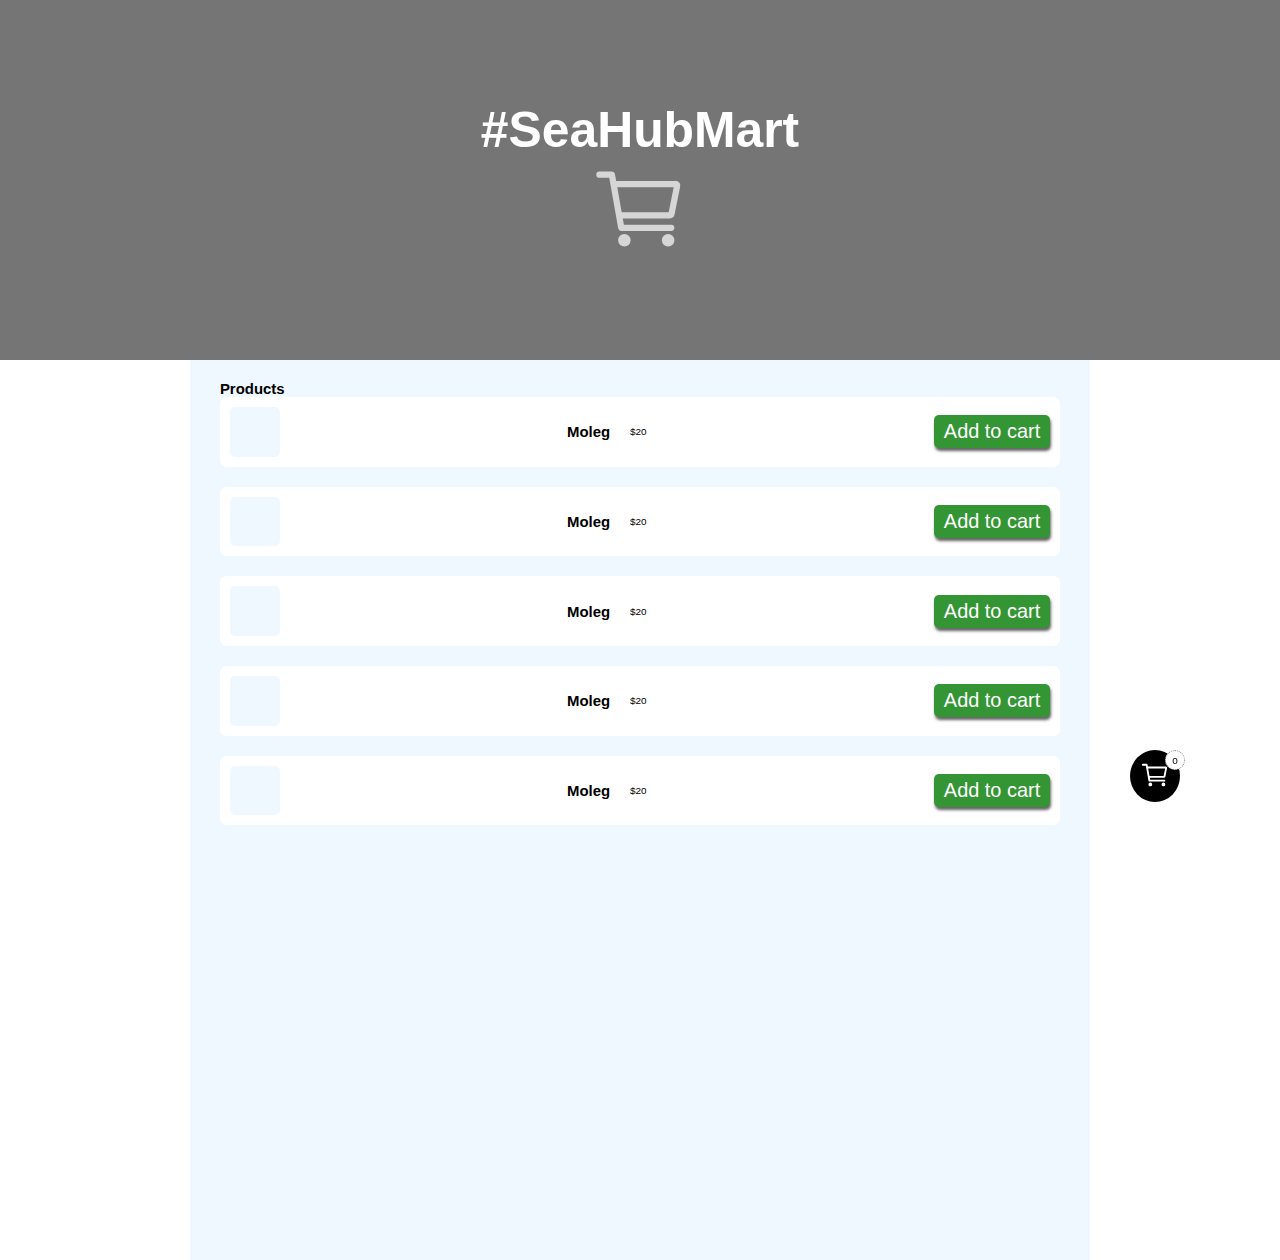
==== shop.html @ 0c2967d6 "development" ====
<!DOCTYPE html>
<html lang="en">
<head>
    <meta charset="UTF-8">
    <meta http-equiv="X-UA-Compatible" content="IE=edge">
    <meta name="viewport" content="width=device-width, initial-scale=1.0">
    <link rel="stylesheet" href="shop.css">
    <title>Sea hub mart</title>
</head>
<body>

    <main>
        <header class="header">
            <div class="backdrop">
                <h1>#SeaHubMart</h1>
                <img src="./media/cart-outline.svg" alt="" width="100px">
            </div>
            
        </header>
        <section class="section">
            <h2>Products</h2>

            <ul class="products-list">
                <li class="product">
                    <div class="product-image">
                        <img src="./media/clean.jpg"
                        width="100%" alt="">
                    </div>
                    <div class="product-discription">
                        <h2>Moleg</h2>
                        <p>$20</p>
                    </div>
                    <div class="btn">Add to cart</div>
                </li>
                <li class="product">
                    <div class="product-image">
                        <img src="./media/clean.jpg"
                        width="100%" alt="">
                    </div>
                    <div class="product-discription">
                        <h2>Moleg</h2>
                        <p>$20</p>
                    </div>
                    <div class="btn">Add to cart</div>
                </li>

                <li class="product">
                    <div class="product-image">
                        <img src="./media/clean.jpg"
                        width="100%" alt="">
                    </div>
                    <div class="product-discription">
                        <h2>Moleg</h2>
                        <p>$20</p>
                    </div>
                    <div class="btn">Add to cart</div>
                </li>

                <li class="product">
                    <div class="product-image">
                        <img src="./media/clean.jpg"
                        width="100%" alt="">
                    </div>
                    <div class="product-discription">
                        <h2>Moleg</h2>
                        <p>$20</p>
                    </div>
                    <div class="btn">Add to cart</div>
                </li>

                <li class="product">
                    <div class="product-image">
                        <img src="./media/clean.jpg"
                        width="100%" alt="">
                    </div>
                    <div class="product-discription">
                        <h2>Moleg</h2>
                        <p>$20</p>
                    </div>
                    <div class="btn">Add to cart</div>
                </li>
            </ul>

            <div class="cart">
                <div class="cart-icon">
                    <img src="./media/cart-outline.svg"  width="100%" alt="">
                </div>
                <div class="cart-num">0</div>
            </div>
            
        </section>
    </main>
    <script src="./script.js"></script>
</body>
</html>
---- shop.css ----
*{
    box-sizing: border-box;
    margin: 0;
    padding: 0;
}

html{
    font-size: 62.3%;
    font-family: Verdana, Geneva, Tahoma, sans-serif;
}

.header{
    height: 40vh;
    /* display: flex;
    justify-content: center;
    align-items: center; */
    background-image: url(./media/IMG_20211213_134454_067.jpg);
    background-size: 100% auto;
}
.backdrop{
    background-color: hsla(0, 0%, 0%, 0.54);
    height: 100%;
    width: 100%;
    display: flex;
    justify-content: center;
    align-items: center;
    flex-direction: column;
}
.backdrop img{
    opacity: 0.7;
}

.header h1{
    color: #fff;
    text-align: center;
    font-size: 5em;
    font-family: Verdana, Geneva, Tahoma, sans-serif;
}
.section+h2{
    text-align: center;
    margin-bottom: 2rem;
    font-size: 2rem;
}

.section{
    max-width: 900px;
    margin: auto;
    background-color: aliceblue;
    height: 100vh;
    padding: 2rem 3rem;
}

.product{
    background-color: #fff;
    padding: 1rem;
    border-radius: .7rem;
    display: flex;
    /* flex-direction: column; */
    align-items: center;
    gap: 2rem;
    justify-content: space-between;
    /* flex-wrap:wrap ; */
}

.product-image{
    width: 5rem;
    height: 5rem;
    background-color: aliceblue;
    overflow: hidden;
    border-radius: .5rem;
}

.product-title{
    padding: 1rem;
    background-color: aliceblue;
    /* width: 70%; */
}

.btn{
    /* width: 5rem; */
    /* height: 100%; */
    background-color: #349534;
    font-size: 2rem;
    padding: .5rem 1rem;
    color: #ffff;
    border-radius: .5rem;
}

.cart{
    width: 50px;
    height: 50px;
    position: fixed;
    bottom: 100px;
    right: 100px;
    /* position: relative; */
}
.cart-icon{
    background-color: black;
    overflow: hidden;
    padding: 1rem;
    border-radius: 50%;
}
.cart-num{
    background-color: #fff;
    position: absolute; 
    top:0;
    right: -5px;
    height: 20px;
    width: 20px;
    border-radius: 50%;
    padding: .5rem;
    display: flex;
    justify-content: center;
    align-items: center;
    border:1px dotted gray ;
}
.products-list{
    display: flex;
    flex-direction: column;
    gap: 2rem;
}

.product-discription{
    display: flex;
    gap: 2rem;
    align-items: center;
}

.btn{
    box-shadow: 1px 3px .3rem rgba(0, 0, 0, 0.607);
    cursor: pointer;
}

.btn:active{
    box-shadow: none;
    transition: all .2s ease;

}
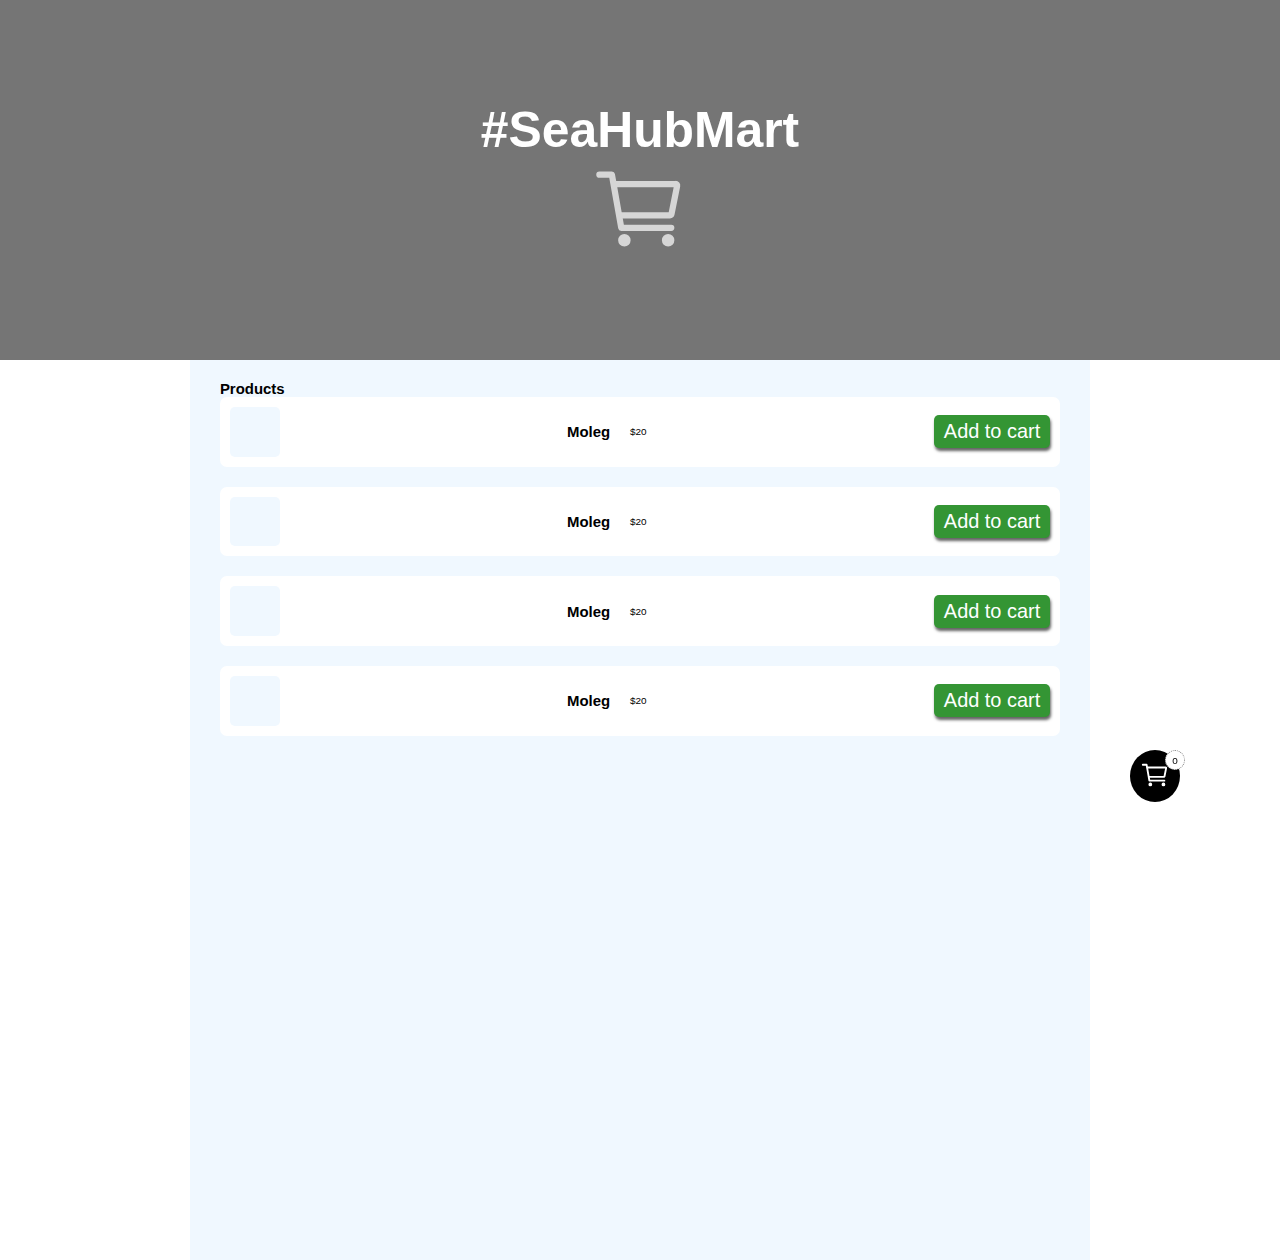
==== commit 357941dc: "new" ====
--- a/shop.html
+++ b/shop.html
@@ -38,19 +38,7 @@
                         width="100%" alt="">
                     </div>
                     <div class="product-discription">
-                        <h2>Moleg</h2>
-                        <p>$20</p>
-                    </div>
-                    <div class="btn">Add to cart</div>
-                </li>
-
-                <li class="product">
-                    <div class="product-image">
-                        <img src="./media/clean.jpg"
-                        width="100%" alt="">
-                    </div>
-                    <div class="product-discription">
-                        <h2>Moleg</h2>
+                        <h2>Moleg</h2>  
                         <p>$20</p>
                     </div>
                     <div class="btn">Add to cart</div>
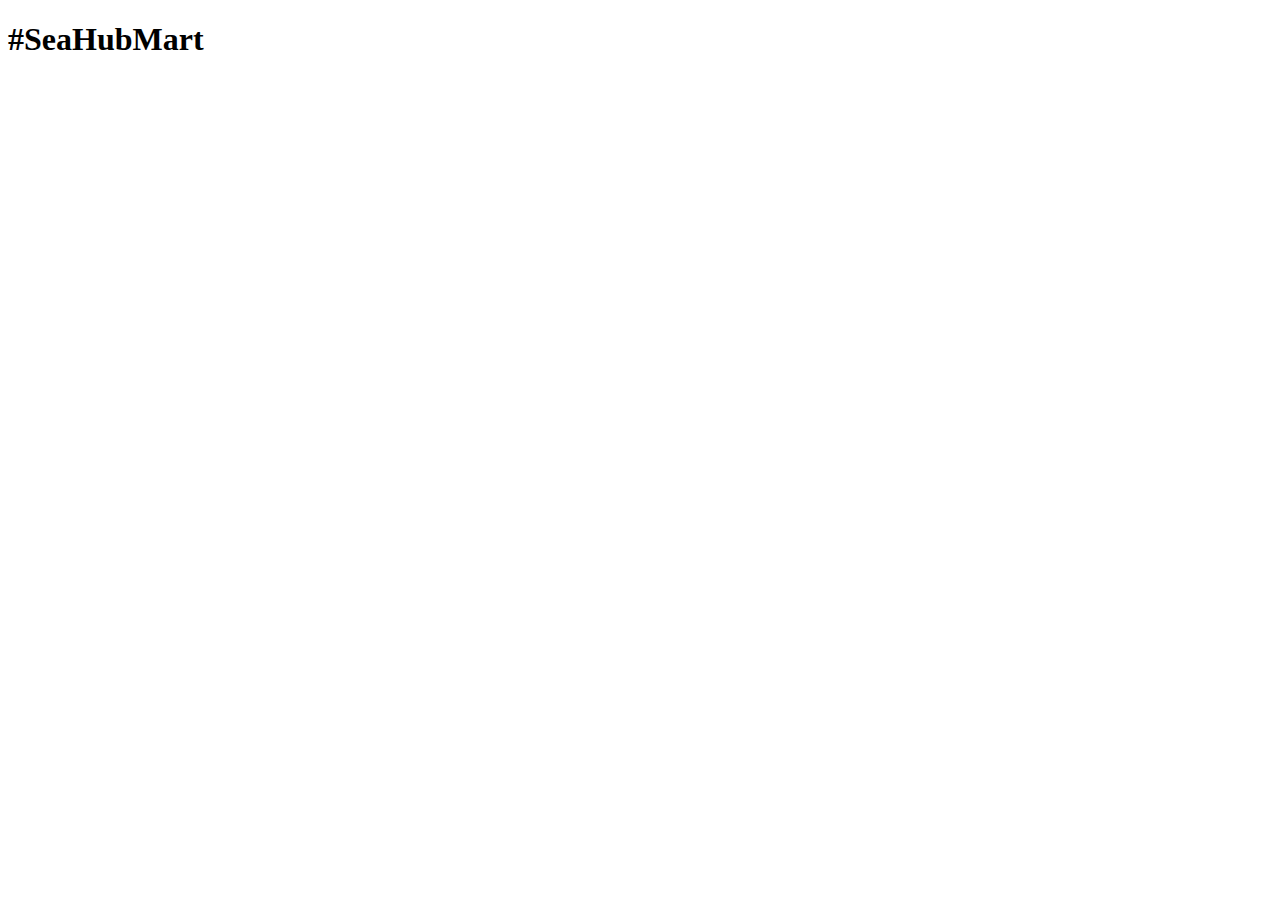
==== commit baa51239: "Merge branch 'main' of https://github.com/Adeolaking/seahubmodel" ====
--- a/shop.html
+++ b/shop.html
@@ -4,7 +4,7 @@
     <meta charset="UTF-8">
     <meta http-equiv="X-UA-Compatible" content="IE=edge">
     <meta name="viewport" content="width=device-width, initial-scale=1.0">
-    <link rel="stylesheet" href="shop.css">
+    <link rel="stylesheet" href="shop1.css">
     <title>Sea hub mart</title>
 </head>
 <body>
@@ -17,7 +17,7 @@
             </div>
             
         </header>
-        <section class="section">
+        <!-- <section class="section">
             <h2>Products</h2>
 
             <ul class="products-list">
@@ -76,6 +76,10 @@
                 <div class="cart-num">0</div>
             </div>
             
+        </section> -->
+    
+        <section class="section">
+            
         </section>
     </main>
     <script src="./script.js"></script>
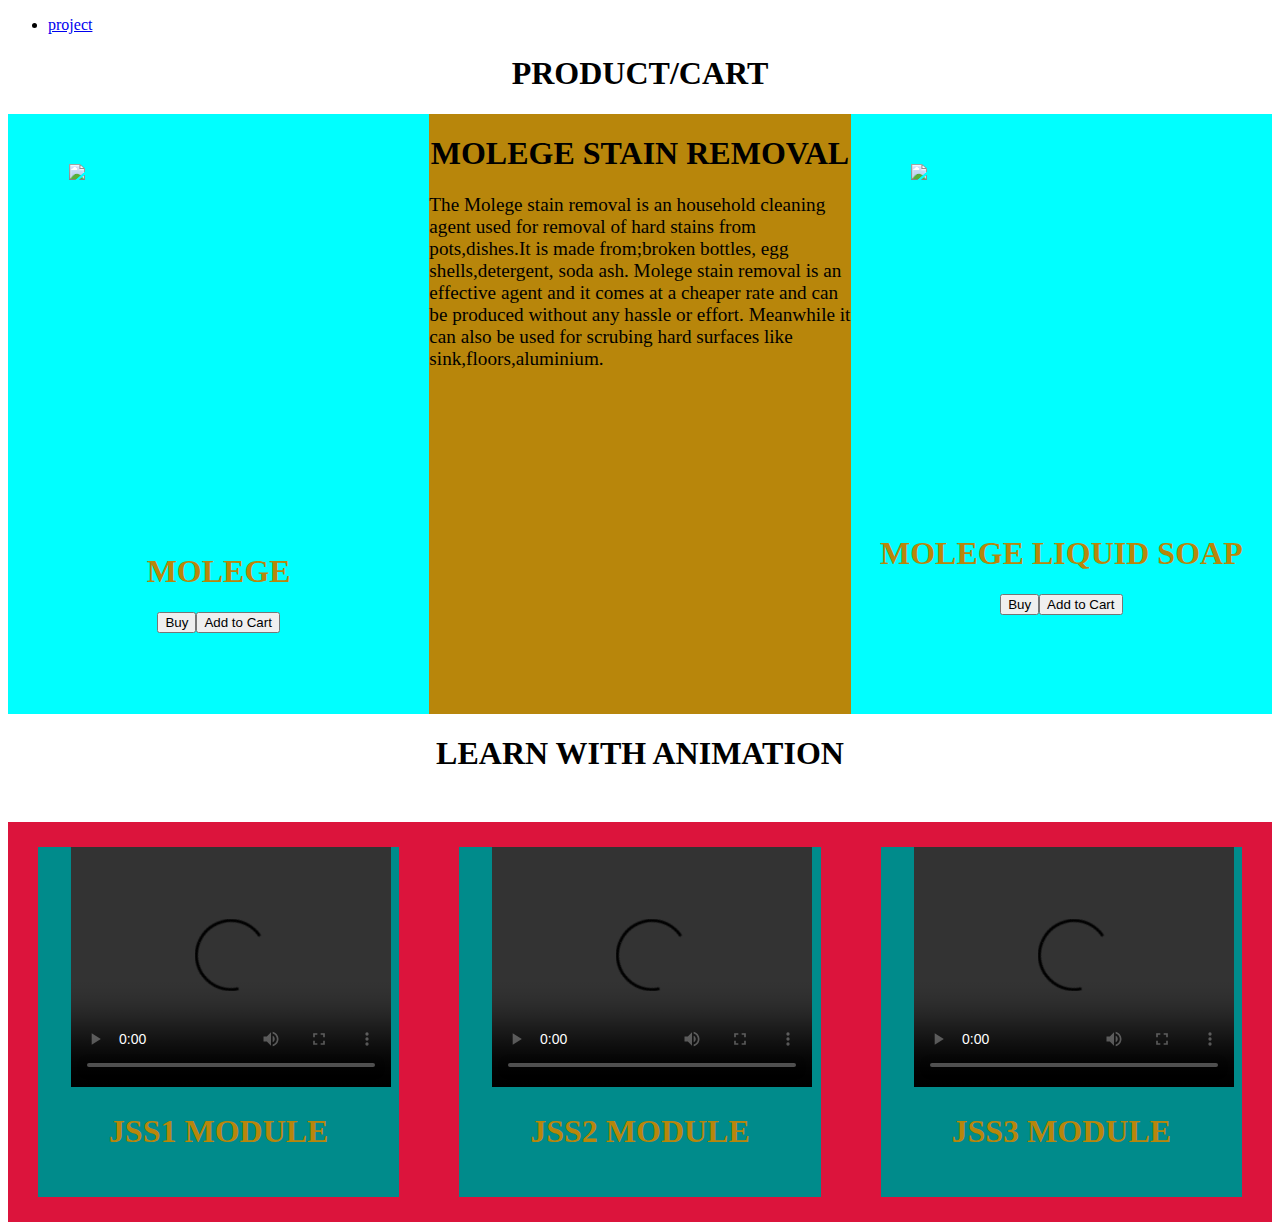
==== commit 8453dbff: "update" ====
--- a/shop.html
+++ b/shop.html
@@ -4,84 +4,69 @@
     <meta charset="UTF-8">
     <meta http-equiv="X-UA-Compatible" content="IE=edge">
     <meta name="viewport" content="width=device-width, initial-scale=1.0">
-    <link rel="stylesheet" href="shop1.css">
-    <title>Sea hub mart</title>
+    <link rel="stylesheet" href="shop.css">
+    <title>Document</title>
 </head>
 <body>
-
-    <main>
-        <header class="header">
-            <div class="backdrop">
-                <h1>#SeaHubMart</h1>
-                <img src="./media/cart-outline.svg" alt="" width="100px">
+    <ul>
+        <li><a class="btn" href="index.html">project</a></li>
+    </ul>
+    
+    <h1 class="h2">PRODUCT/CART</h1>
+    <section class="section">
+        <div class="card">
+            <div class="image-cont">
+                <img src="media/stain.jpg" width="100%" style="margin-top: 50px;" />
             </div>
-            
-        </header>
-        <!-- <section class="section">
-            <h2>Products</h2>
-
-            <ul class="products-list">
-                <li class="product">
-                    <div class="product-image">
-                        <img src="./media/clean.jpg"
-                        width="100%" alt="">
-                    </div>
-                    <div class="product-discription">
-                        <h2>Moleg</h2>
-                        <p>$20</p>
-                    </div>
-                    <div class="btn">Add to cart</div>
-                </li>
-                <li class="product">
-                    <div class="product-image">
-                        <img src="./media/clean.jpg"
-                        width="100%" alt="">
-                    </div>
-                    <div class="product-discription">
-                        <h2>Moleg</h2>  
-                        <p>$20</p>
-                    </div>
-                    <div class="btn">Add to cart</div>
-                </li>
-
-                <li class="product">
-                    <div class="product-image">
-                        <img src="./media/clean.jpg"
-                        width="100%" alt="">
-                    </div>
-                    <div class="product-discription">
-                        <h2>Moleg</h2>
-                        <p>$20</p>
-                    </div>
-                    <div class="btn">Add to cart</div>
-                </li>
-
-                <li class="product">
-                    <div class="product-image">
-                        <img src="./media/clean.jpg"
-                        width="100%" alt="">
-                    </div>
-                    <div class="product-discription">
-                        <h2>Moleg</h2>
-                        <p>$20</p>
-                    </div>
-                    <div class="btn">Add to cart</div>
-                </li>
-            </ul>
-
-            <div class="cart">
-                <div class="cart-icon">
-                    <img src="./media/cart-outline.svg"  width="100%" alt="">
+            <li><a class=""></a></li>
+            <h1>MOLEGE</h1>
+            <div class="btn-cont">
+                <button type="submit" href="https://chat.whatsapp.com/GdXKkQUCVls0ycBgkZuQgn">Buy</button>
+                <button type="submit">Add to Cart</button>
+            </div>
+        </div>
+        <div class="page">
+            <h1 >MOLEGE STAIN REMOVAL</h1>
+            <p>The Molege stain removal is an household cleaning agent used for removal of hard stains 
+                from pots,dishes.It is made from;broken bottles, egg shells,detergent, soda ash.
+                Molege stain removal is an effective agent and it comes at a cheaper rate and can be 
+                produced without any hassle or effort. Meanwhile it can also be used for scrubing hard surfaces
+                like sink,floors,aluminium.
+            </p>
+        </div>
+        <div>
+            <div class="card" >
+                <div class="image-cont">
+                    <img src="media/kk2.jpg" width="100%" style="margin-top:50px;"/>
                 </div>
-                <div class="cart-num">0</div>
-            </div>
-            
-        </section> -->
+                <h1>MOLEGE LIQUID SOAP</h1>
+                <div class="btn-cont">
+                    <button type="submit" href="https://chat.whatsapp.com/GdXKkQUCVls0ycBgkZuQgn">Buy</button>
+                    <button type="submit">Add to Cart</button>
+                </div>
+        </div>
+    </section>
+    <h1>LEARN WITH ANIMATION</h1>
+    <div class="animation">
+        <div class="video">
+            <video width="320" height="240" controls style="padding-left: 33px;">
+                <source src="media/STEM CLASS (JS1 junior science part 1).mp4" type="video/mp4">
+            </video>
+            <h1>JSS1 MODULE</h1>
+        </div>
+        <div class="video">
+            <video width="320" height="240" controls style="padding-left: 33px;">
+                <source src="media/ACIDS.mp4" type="video/mp4">
+            </video>
+            <h1>JSS2 MODULE</h1>
+        </div>
+        <div class="video">
+            <video width="320" height="240" controls style="padding-left: 33px;">
+                <source src="media/Compound and Mixture (Animation).mp4" type="video/mp4">
+            </video>
+            <h1>JSS3 MODULE</h1>
+        </div>
+    </div>
     
-        <section class="section">
-            
-        </section>
-    </main>
-    <script src="./script.js"></script>
 </body>
 </html>--- a/shop.css
+++ b/shop.css
@@ -0,0 +1,66 @@
+
+
+section{
+    display: grid;
+    grid-template-columns: 1fr 1fr 1fr;
+    margin: auto;
+}
+.card{
+    width: 100%;
+    background-color: cyan;
+    color: darkgoldenrod;
+    height: 600px;
+}
+.image-cont{
+    width: 300px;
+    height: 400px;
+    overflow: hidden;
+    margin:auto;
+}
+.btn-cont{
+    display: flex;
+    justify-content: center;
+}
+h1 {
+    display: flex;
+    justify-content:center;
+}
+.h2 {
+    display: flex;
+    justify-content: center;
+}
+.animation {
+    width: 100%;
+    height: 400px;
+    overflow: hidden;
+    background-color: crimson;
+    color: darkgoldenrod;
+    margin-top: 50px;
+    align-items: center;
+    display: flex;
+    flex-direction: row;
+    align-items: center;
+}
+.head {
+    background-color: darkgrey;
+    display: flex;
+    justify-content: center;
+    float: left;
+    width: 100%;
+    height: 50px;
+}
+.video {
+    width: 30%;
+    height: 350px;
+    background-color: darkcyan;
+    margin: 30px;
+}
+.page {
+    background-color: darkgoldenrod;
+    width: 100%;
+    height: 600px;
+}
+p {
+    font-size: larger;
+     ;
+}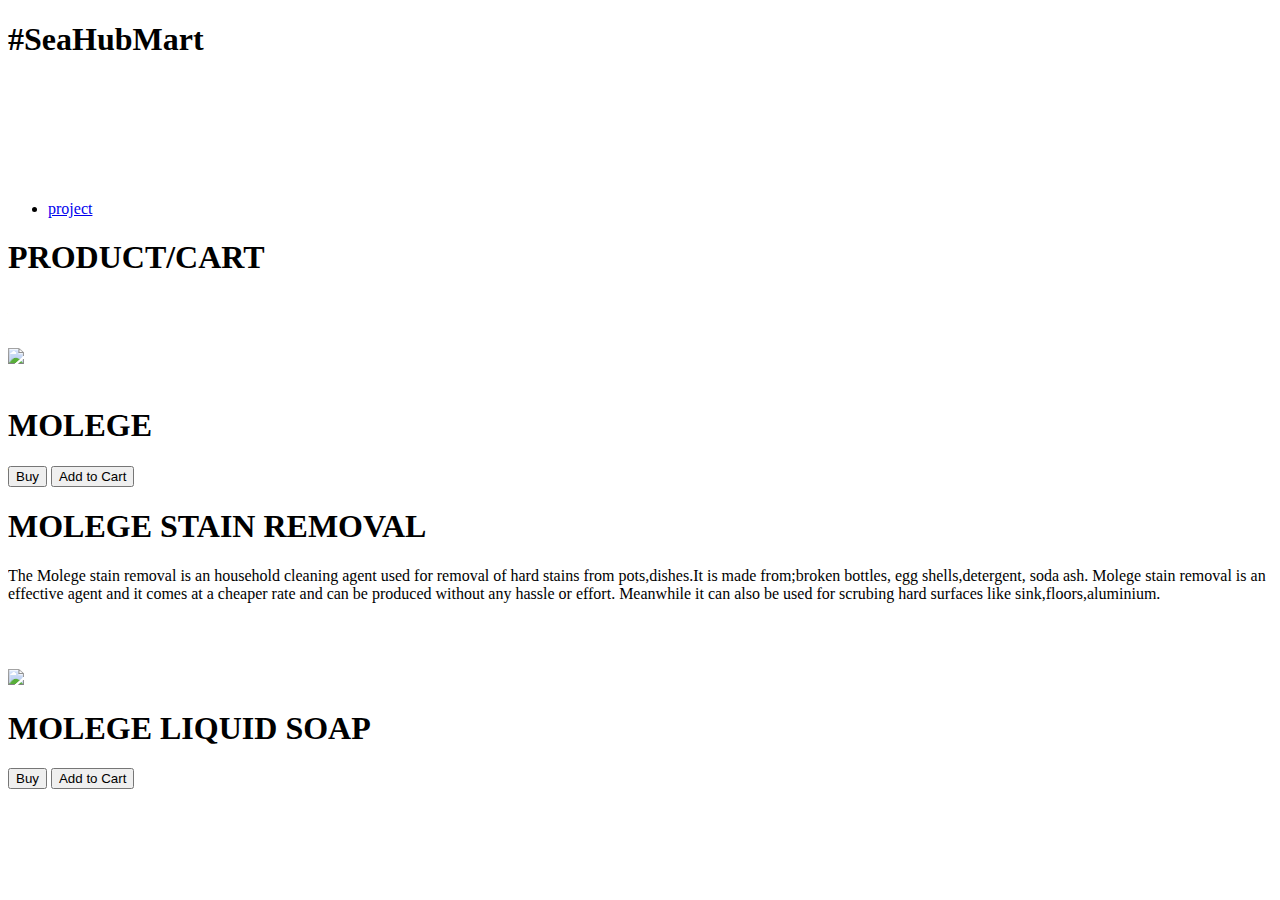
==== commit e733032b: "Update shop.html" ====
--- a/shop.html
+++ b/shop.html
@@ -4,11 +4,82 @@
     <meta charset="UTF-8">
     <meta http-equiv="X-UA-Compatible" content="IE=edge">
     <meta name="viewport" content="width=device-width, initial-scale=1.0">
-    <link rel="stylesheet" href="shop.css">
-    <title>Document</title>
+    <link rel="stylesheet" href="shop1.css">
+    <title>Sea hub mart</title>
 </head>
 <body>
-    <ul>
+
+    <main>
+        <header class="header">
+            <div class="backdrop">
+                <h1>#SeaHubMart</h1>
+                <img src="./media/cart-outline.svg" alt="" width="100px">
+            </div>
+            
+        </header>
+        <!-- <section class="section">
+            <h2>Products</h2>
+
+            <ul class="products-list">
+                <li class="product">
+                    <div class="product-image">
+                        <img src="./media/clean.jpg"
+                        width="100%" alt="">
+                    </div>
+                    <div class="product-discription">
+                        <h2>Moleg</h2>
+                        <p>$20</p>
+                    </div>
+                    <div class="btn">Add to cart</div>
+                </li>
+                <li class="product">
+                    <div class="product-image">
+                        <img src="./media/clean.jpg"
+                        width="100%" alt="">
+                    </div>
+                    <div class="product-discription">
+                        <h2>Moleg</h2>  
+                        <p>$20</p>
+                    </div>
+                    <div class="btn">Add to cart</div>
+                </li>
+
+                <li class="product">
+                    <div class="product-image">
+                        <img src="./media/clean.jpg"
+                        width="100%" alt="">
+                    </div>
+                    <div class="product-discription">
+                        <h2>Moleg</h2>
+                        <p>$20</p>
+                    </div>
+                    <div class="btn">Add to cart</div>
+                </li>
+
+                <li class="product">
+                    <div class="product-image">
+                        <img src="./media/clean.jpg"
+                        width="100%" alt="">
+                    </div>
+                    <div class="product-discription">
+                        <h2>Moleg</h2>
+                        <p>$20</p>
+                    </div>
+                    <div class="btn">Add to cart</div>
+                </li>
+            </ul>
+
+            <div class="cart">
+                <div class="cart-icon">
+                    <img src="./media/cart-outline.svg"  width="100%" alt="">
+                </div>
+                <div class="cart-num">0</div>
+            </div>
+            
+        </section> -->
+    
+        <section class="section">
+            <ul>
         <li><a class="btn" href="index.html">project</a></li>
     </ul>
     
@@ -45,28 +116,8 @@
                     <button type="submit">Add to Cart</button>
                 </div>
         </div>
-    </section>
-    <h1>LEARN WITH ANIMATION</h1>
-    <div class="animation">
-        <div class="video">
-            <video width="320" height="240" controls style="padding-left: 33px;">
-                <source src="media/STEM CLASS (JS1 junior science part 1).mp4" type="video/mp4">
-            </video>
-            <h1>JSS1 MODULE</h1>
-        </div>
-        <div class="video">
-            <video width="320" height="240" controls style="padding-left: 33px;">
-                <source src="media/ACIDS.mp4" type="video/mp4">
-            </video>
-            <h1>JSS2 MODULE</h1>
-        </div>
-        <div class="video">
-            <video width="320" height="240" controls style="padding-left: 33px;">
-                <source src="media/Compound and Mixture (Animation).mp4" type="video/mp4">
-            </video>
-            <h1>JSS3 MODULE</h1>
-        </div>
-    </div>
-    
+
+    </main>
+    <script src="./script.js"></script>
 </body>
-</html>+</html>
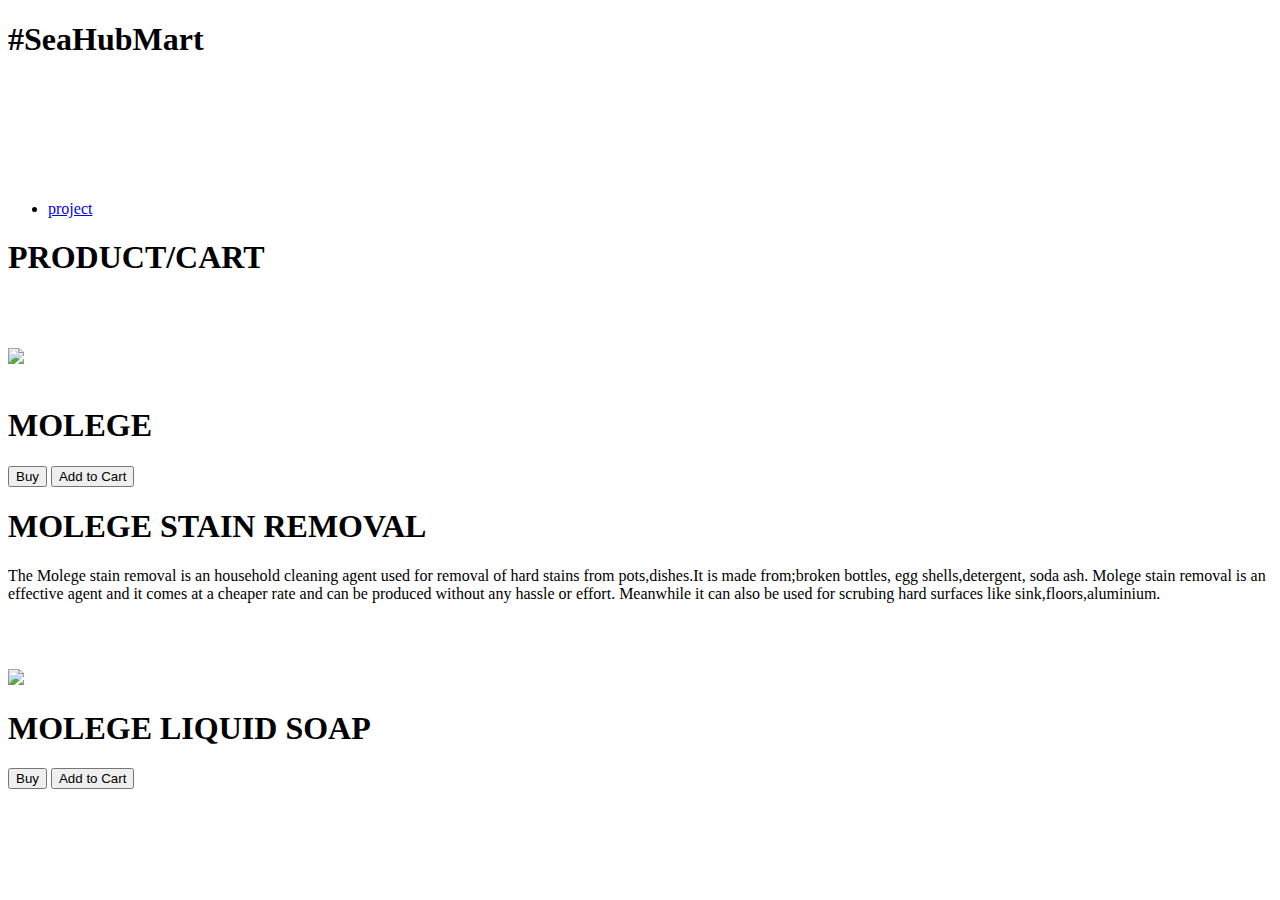
==== commit af250312: "update" ====
--- a/shop.html
+++ b/shop.html
@@ -78,13 +78,13 @@
             
         </section> -->
     
-        <section class="section">
+        <section class="cont">
             <ul>
         <li><a class="btn" href="index.html">project</a></li>
     </ul>
     
     <h1 class="h2">PRODUCT/CART</h1>
-    <section class="section">
+    <section class="cont">
         <div class="card">
             <div class="image-cont">
                 <img src="media/stain.jpg" width="100%" style="margin-top: 50px;" />
